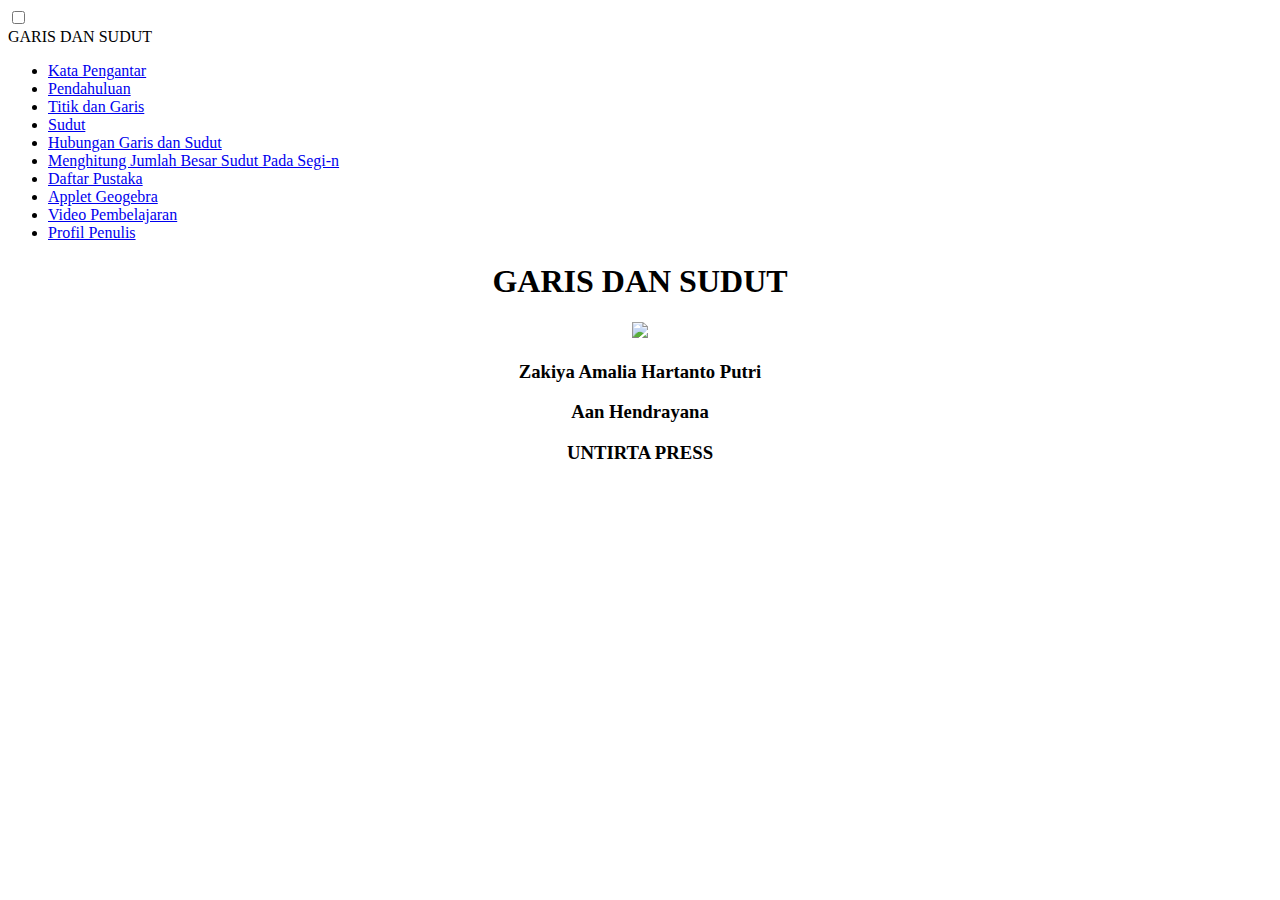
==== index.html @ 419ce61f "keempat" ====
<!DOCTYPE html>
<html lang="en">
<head>
    <meta charset="UTF-8">
    <meta http-equiv="X-UA-Compatible" content="IE=edge">
    <meta name="viewport" content="width=device-width, initial-scale=1.0">
    <title>Garis dan Sudut</title>
    <link rel="stylesheet" href="style.css">
    <script src="https://kit.fontawesome.com/de8de52639.js" crossorigin="anonymous"></script>
    <link rel="stylesheet" href="style.css" type="text/css">
</head>
    <body class="text">
    <input type="checkbox" id="check">
    <label for="check">
        <i class="fas fa-bars" id="btn"></i>
        <i class="fas fa-times" id="cancel"></i>
    </label>

    <nav class="sidebar">
        <div class="text">GARIS DAN SUDUT</div>
        <ul>
        <li class="active"><a href="katapengantar.html">Kata Pengantar</a></li>
        <li><a href="Pendahuluan.html">Pendahuluan</a></li>
        <li><a href="Materi1.html">Titik dan Garis</a></li>
        <li><a href="Materi2.html">Sudut</a></li>
        <li><a href="Materi3.html">Hubungan Garis dan Sudut</a></li>
        <li><a href="Materi4.html">Menghitung Jumlah Besar Sudut Pada Segi-n</a></li>
        <li><a href="daftarpustaka.html">Daftar Pustaka</a></li>
        <li><a href="appletgeogebra.html">Applet Geogebra</a></li>
        <li><a href="videopembelajaran.html">Video Pembelajaran</a></li>
        <li><a href="Biografi.html">Profil Penulis</a></li>
        </ul>
    </nav>
    <h1 style="text-align:center ;">GARIS DAN SUDUT</h1>
    <tr>
        <center>
            <td rowspan="7"><img src="image000.jpeg"style float : center, width="55%"></img></td>
        </center>
    </tr>
    <h3 style="text-align: center;">Zakiya Amalia Hartanto Putri</h3>
    <h3 style="text-align: center;">Aan Hendrayana</h3>
    <h3 style="text-align: center;">UNTIRTA PRESS</h3>
</body>
</html>
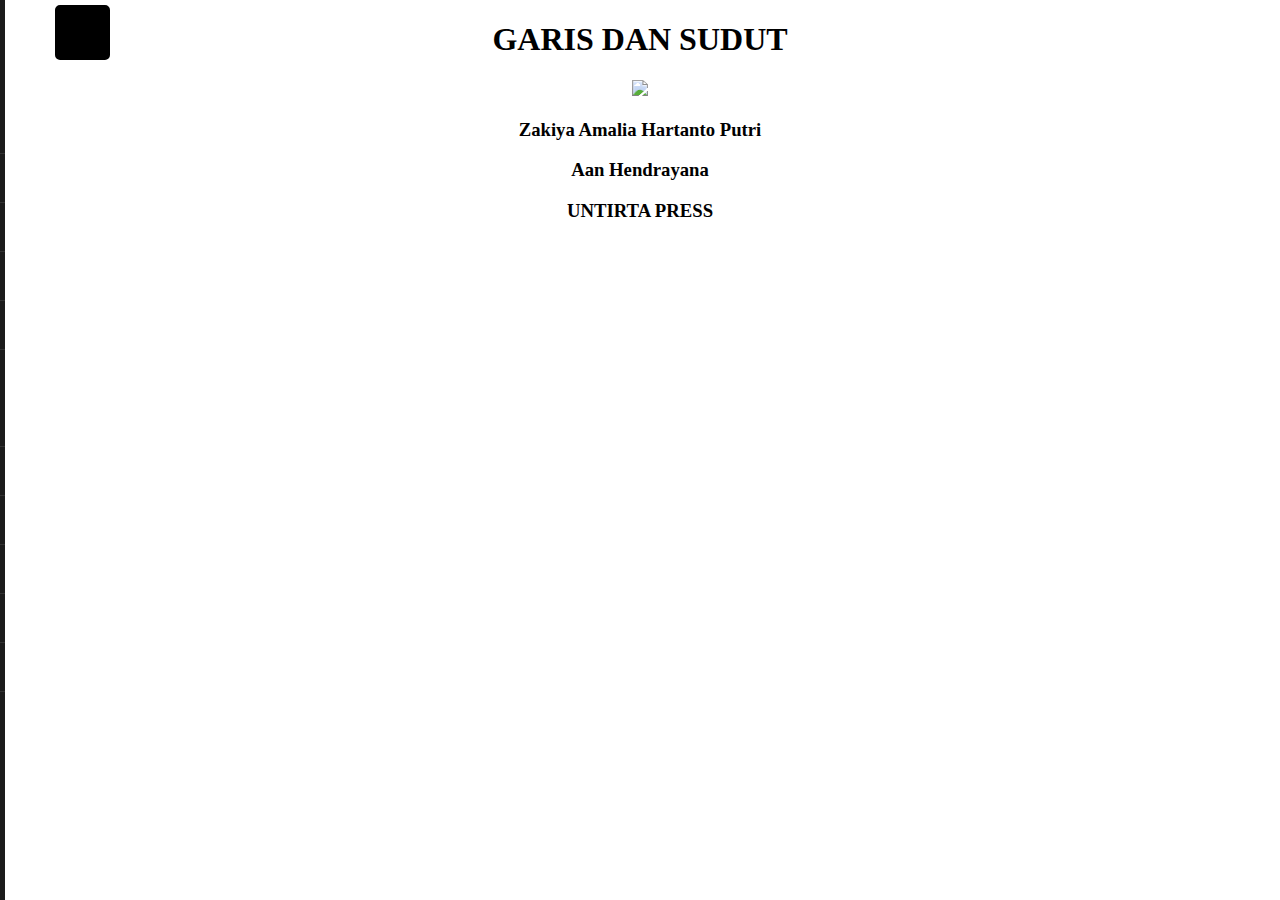
==== commit 7d509d2b: "kelima" ====
--- a/index.html
+++ b/index.html
@@ -29,6 +29,7 @@
         <li><a href="appletgeogebra.html">Applet Geogebra</a></li>
         <li><a href="videopembelajaran.html">Video Pembelajaran</a></li>
         <li><a href="Biografi.html">Profil Penulis</a></li>
+        <li><a href="index.html">Cover</a></li>
         </ul>
     </nav>
     <h1 style="text-align:center ;">GARIS DAN SUDUT</h1>
--- a/style.css
+++ b/style.css
@@ -0,0 +1,123 @@
+style
+<style type="text/css">
+        * {
+            margin: 0;
+            padding: 0;
+            user-select: none;
+            box-sizing: border-box;
+            font-family: 'GILL sans', 'GILL Sans MT', Calibri, 'Trebuchet MS';  
+            }
+        .sidebar {
+            position: fixed;
+            width: 285px;
+            height: 250%;
+            left: -280px;
+            background: #1b1b1b;
+            top: 0;
+            height: 100%;
+        }
+        .sidebar .text {
+            color: white;
+            font-size: 25px;
+            font-weight: 600%;
+            line-height: 40px;
+            text-align: center;
+            background: #1e1e1e;
+            letter-spacing: 1px;
+        }
+        nav ul {
+            background: #1b1b1b;
+            height: 0%;
+            width: 250px;
+            list-style: none;
+        }
+        nav ul li {
+            line-height: 48px;
+            border-bottom: 1px solid rgba(255, 255, 255, 0.1);
+        }
+        nav ul li a {
+            color: white;
+            text-decoration: none;
+            font-size: 18px;
+            padding-left: 0;
+            font-weight: 500%;
+            display: block;
+            height: 100%;
+            border-left: 3px solid transparent;
+        }
+        nav ul li a:hover {
+            color: pink;
+            background: #1e1e1e;
+            border-left-color: lightpink;
+        }
+        nav ul ul {
+            position: static;
+            display: none;
+        }
+        nav ul ul li {
+            line-height: 45px;
+            border-bottom: none;
+        }
+        nav ul ul li a {
+            font-size: 17px;
+            color: #e6e6e6;
+            padding-left: 80px;
+        }
+        .sidebar ul li .dropdown{
+            display: none;
+        }
+        .sidebar ul li:hover .dropdown {
+            display: block;
+            background: black;
+            position: absolute;
+            padding: 0px;
+        }
+    .menu ul li:hover .dropdown li {
+        display: block;
+    }
+    .active {
+    }
+     #check {
+        display: none;
+    }
+    label #btn, label #cancel {
+        position: absolute;
+        height: 45px;
+        width: 45px;
+        top: 0px;
+        cursor: pointer;
+        font-size: 27px;
+        text-align: center;
+        line-height: 45px;
+        color: white;
+        margin: 5px 30px;
+        border: 5px solid black;
+        border-radius: 5px;
+        background: black;
+        transition: all .5s ease;
+    }
+    label #cancel {
+        opacity: 0;
+        visibility: hidden;
+    }
+    #check:checked ~ .sidebar {
+        left: 0;
+    }
+    #check:checkedc~ label #btn {
+        margin-left: 265px;
+        opacity: 0;
+        visibility: visible;
+    }
+    #check:checked ~ label #cancel {
+        margin-left: 270px;
+        opacity: 1;
+        visibility: visible;
+    }
+    .text {
+    margin: 25px;
+    margin-top: 0;
+        }
+        .a {
+            margin-left: 25px;
+        }
+    </style>--- a/style.css
+++ b/style.css
@@ -0,0 +1,123 @@
+style
+<style type="text/css">
+        * {
+            margin: 0;
+            padding: 0;
+            user-select: none;
+            box-sizing: border-box;
+            font-family: 'GILL sans', 'GILL Sans MT', Calibri, 'Trebuchet MS';  
+            }
+        .sidebar {
+            position: fixed;
+            width: 285px;
+            height: 250%;
+            left: -280px;
+            background: #1b1b1b;
+            top: 0;
+            height: 100%;
+        }
+        .sidebar .text {
+            color: white;
+            font-size: 25px;
+            font-weight: 600%;
+            line-height: 40px;
+            text-align: center;
+            background: #1e1e1e;
+            letter-spacing: 1px;
+        }
+        nav ul {
+            background: #1b1b1b;
+            height: 0%;
+            width: 250px;
+            list-style: none;
+        }
+        nav ul li {
+            line-height: 48px;
+            border-bottom: 1px solid rgba(255, 255, 255, 0.1);
+        }
+        nav ul li a {
+            color: white;
+            text-decoration: none;
+            font-size: 18px;
+            padding-left: 0;
+            font-weight: 500%;
+            display: block;
+            height: 100%;
+            border-left: 3px solid transparent;
+        }
+        nav ul li a:hover {
+            color: pink;
+            background: #1e1e1e;
+            border-left-color: lightpink;
+        }
+        nav ul ul {
+            position: static;
+            display: none;
+        }
+        nav ul ul li {
+            line-height: 45px;
+            border-bottom: none;
+        }
+        nav ul ul li a {
+            font-size: 17px;
+            color: #e6e6e6;
+            padding-left: 80px;
+        }
+        .sidebar ul li .dropdown{
+            display: none;
+        }
+        .sidebar ul li:hover .dropdown {
+            display: block;
+            background: black;
+            position: absolute;
+            padding: 0px;
+        }
+    .menu ul li:hover .dropdown li {
+        display: block;
+    }
+    .active {
+    }
+     #check {
+        display: none;
+    }
+    label #btn, label #cancel {
+        position: absolute;
+        height: 45px;
+        width: 45px;
+        top: 0px;
+        cursor: pointer;
+        font-size: 27px;
+        text-align: center;
+        line-height: 45px;
+        color: white;
+        margin: 5px 30px;
+        border: 5px solid black;
+        border-radius: 5px;
+        background: black;
+        transition: all .5s ease;
+    }
+    label #cancel {
+        opacity: 0;
+        visibility: hidden;
+    }
+    #check:checked ~ .sidebar {
+        left: 0;
+    }
+    #check:checkedc~ label #btn {
+        margin-left: 265px;
+        opacity: 0;
+        visibility: visible;
+    }
+    #check:checked ~ label #cancel {
+        margin-left: 270px;
+        opacity: 1;
+        visibility: visible;
+    }
+    .text {
+    margin: 25px;
+    margin-top: 0;
+        }
+        .a {
+            margin-left: 25px;
+        }
+    </style>